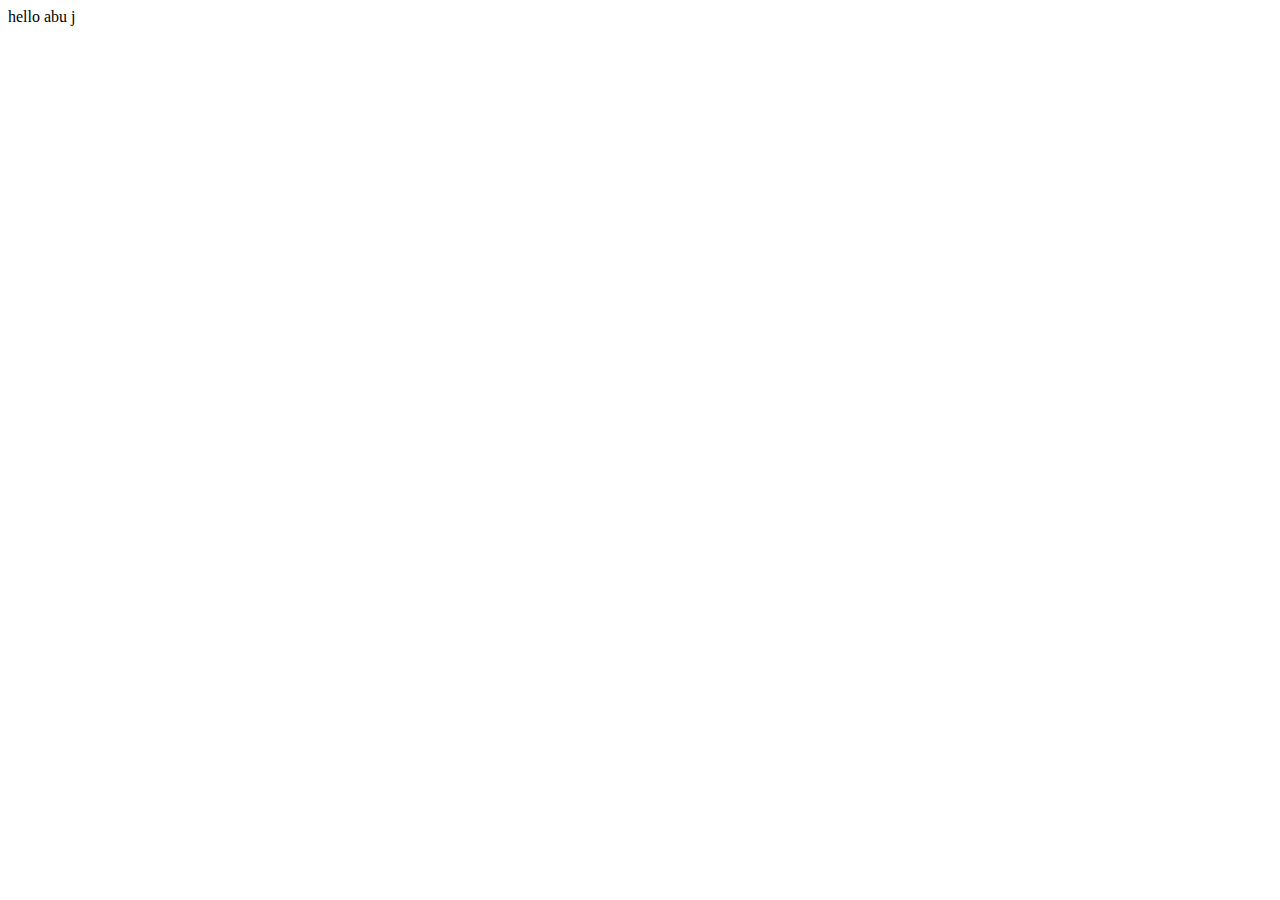
==== index.html @ 4c725cdd "yeh boy" ====
<!DOCTYPE html>
<html lang="en">

<head>
  <meta charset="UTF-8">
  <meta name="viewport" content="width=device-width, initial-scale=1.0">
  <title>ABU JEE KA VLOG</title>
</head>

<body>

  hello abu j
  <script src="script.js"></script>
</body>

</html>
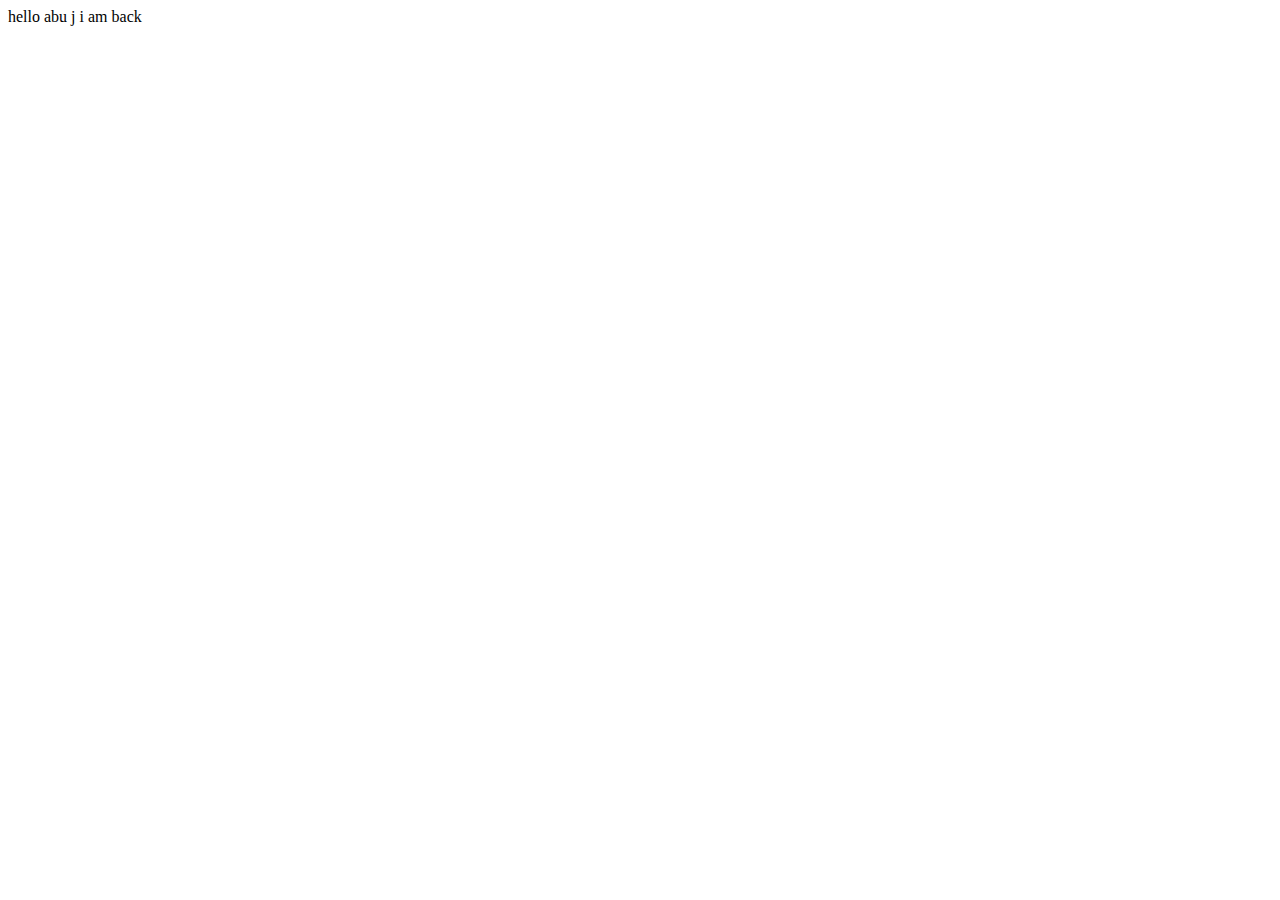
==== commit ff3457e5: "Updated portfolio content" ====
--- a/index.html
+++ b/index.html
@@ -9,7 +9,7 @@
 
 <body>
 
-  hello abu j
+  hello abu j i am back
   <script src="script.js"></script>
 </body>
 
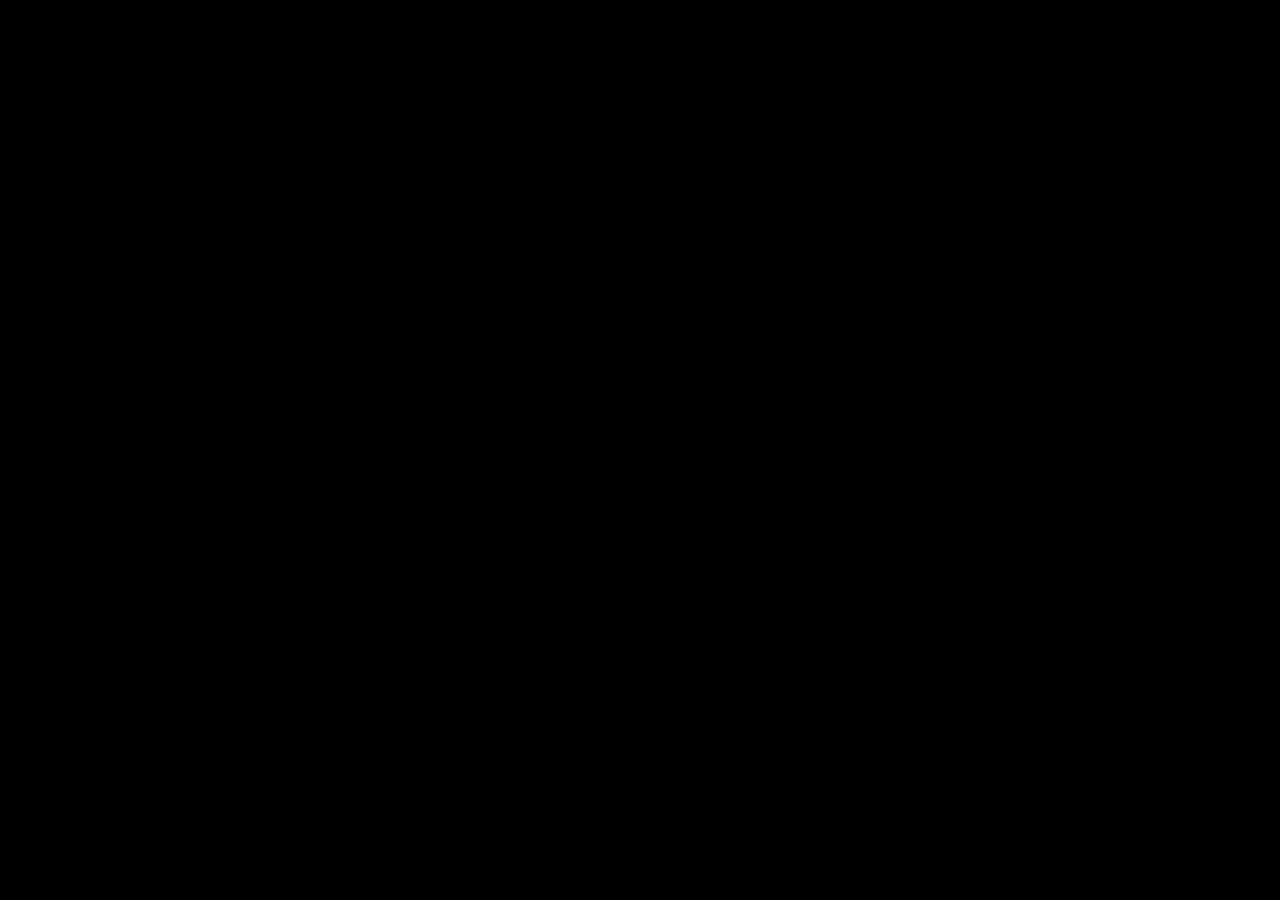
==== commit d85f112b: "Updated portfolio content" ====
--- a/index.html
+++ b/index.html
@@ -5,11 +5,12 @@
   <meta charset="UTF-8">
   <meta name="viewport" content="width=device-width, initial-scale=1.0">
   <title>ABU JEE KA VLOG</title>
+  <link rel="stylesheet" href="style.css">
 </head>
 
 <body>
 
-  hello abu j i am back
+
   <script src="script.js"></script>
 </body>
 
--- a/style.css
+++ b/style.css
@@ -0,0 +1,4 @@
+body {
+  background-color: black;
+  color: magenta;
+}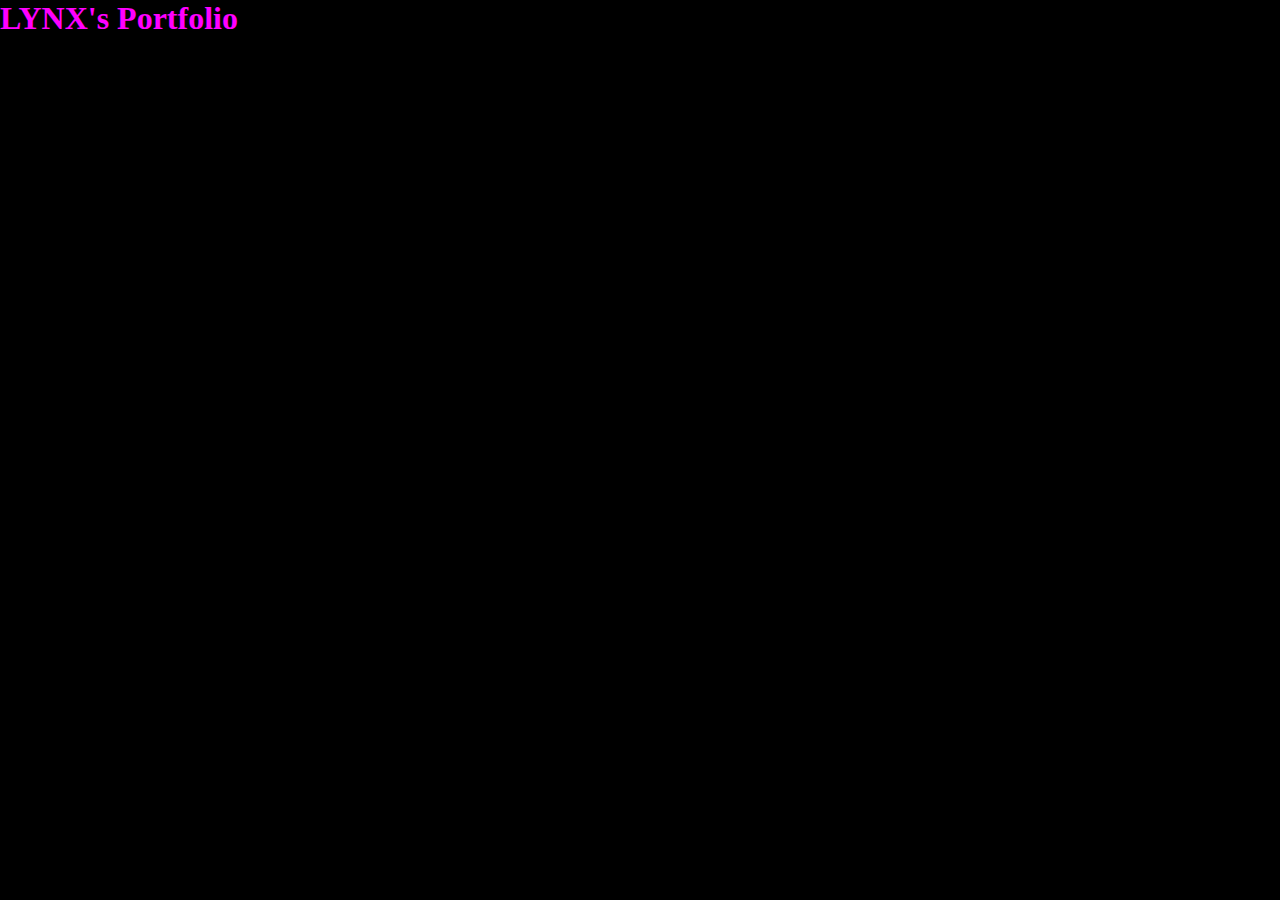
==== commit a4932db0: "Updated portfolio content" ====
--- a/index.html
+++ b/index.html
@@ -9,7 +9,14 @@
 </head>
 
 <body>
+  <header>
+    <h1>LYNX's Portfolio</h1>
+  </header>
+  <main>
+    <div class="">
 
+    </div>
+  </main>
 
   <script src="script.js"></script>
 </body>
--- a/style.css
+++ b/style.css
@@ -1,3 +1,8 @@
+* {
+  margin: 0;
+  padding: 0;
+}
+
 body {
   background-color: black;
   color: magenta;
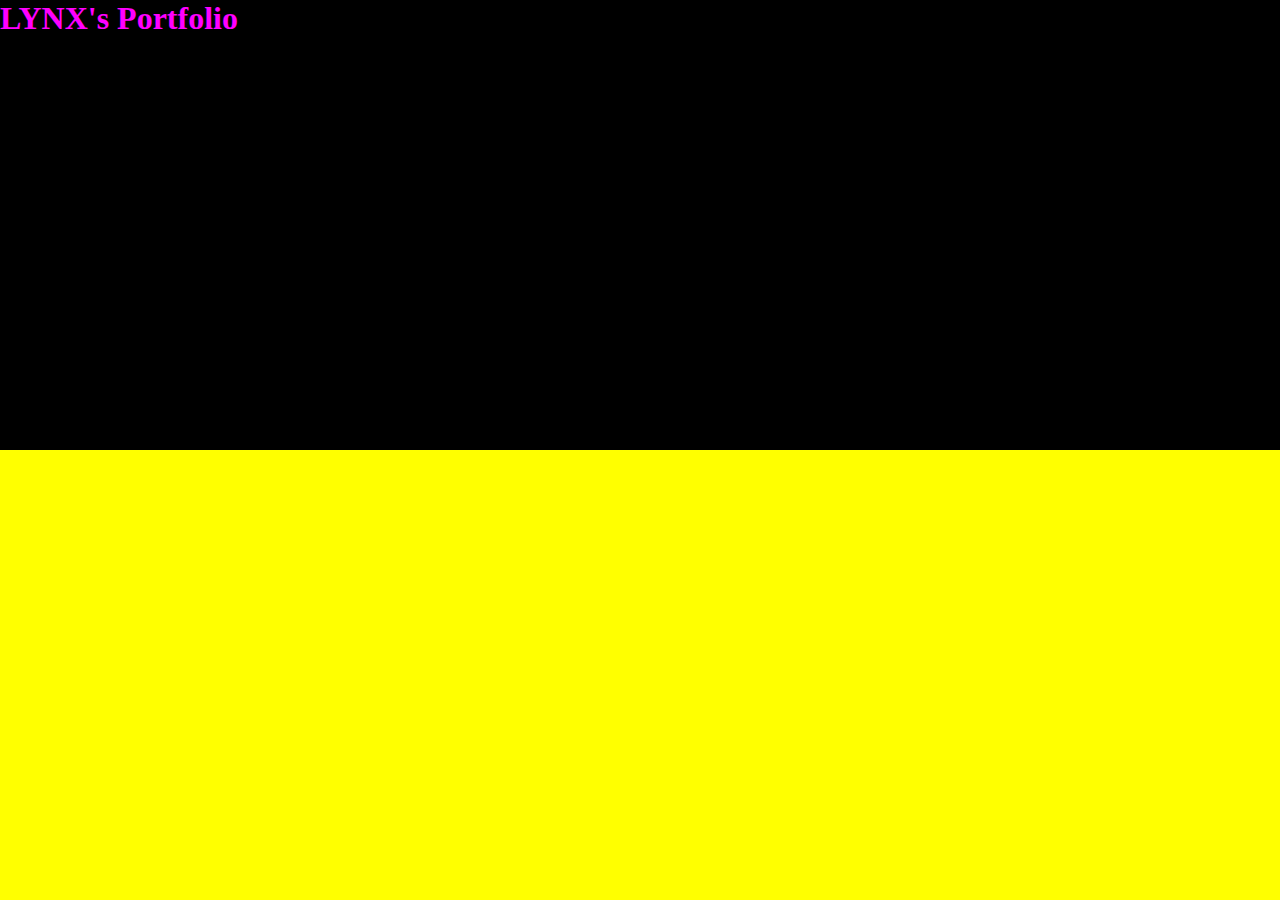
==== commit 73620da8: "yeh boy" ====
--- a/index.html
+++ b/index.html
@@ -4,7 +4,7 @@
 <head>
   <meta charset="UTF-8">
   <meta name="viewport" content="width=device-width, initial-scale=1.0">
-  <title>ABU JEE KA VLOG</title>
+  <title>lynx's Portfolio</title>
   <link rel="stylesheet" href="style.css">
 </head>
 
@@ -13,7 +13,7 @@
     <h1>LYNX's Portfolio</h1>
   </header>
   <main>
-    <div class="">
+    <div class="projects">
 
     </div>
   </main>
--- a/style.css
+++ b/style.css
@@ -6,4 +6,17 @@
 body {
   background-color: black;
   color: magenta;
+  width: 100%;
+  height: 100%;
+}
+
+header {
+  height: 50vh;
+  width: 100vw;
+}
+
+.projects {
+  height: 50vh;
+  width: 100vw;
+  background-color: yellow;
 }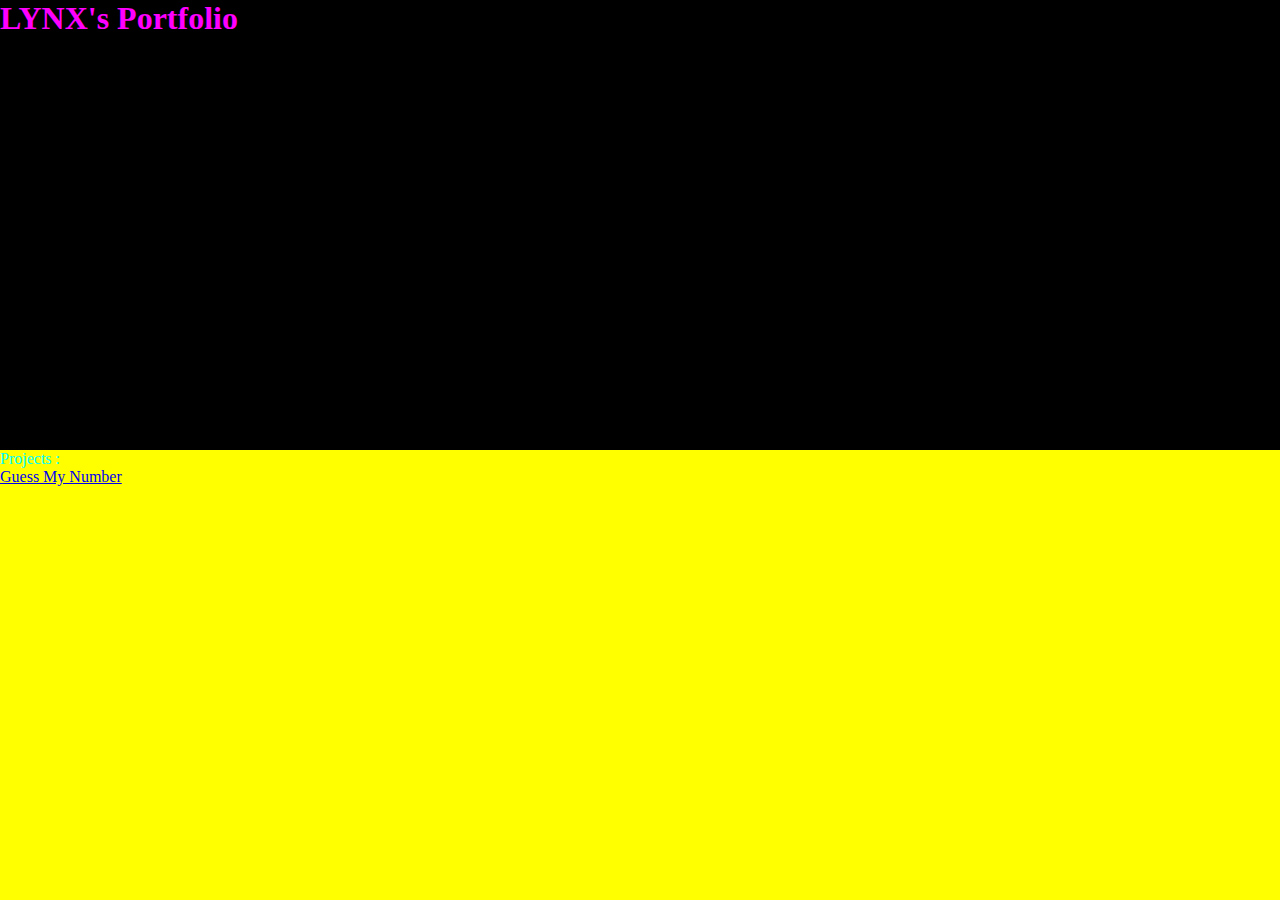
==== commit 3581b473: "yeh boy" ====
--- a/index.html
+++ b/index.html
@@ -14,7 +14,8 @@
   </header>
   <main>
     <div class="projects">
-
+      <p>Projects :</p>
+      <a href="projects/GuessMyNumber/index.html">Guess My Number</a>
     </div>
   </main>
 
--- a/style.css
+++ b/style.css
@@ -19,4 +19,5 @@
   height: 50vh;
   width: 100vw;
   background-color: yellow;
+  color: aqua;
 }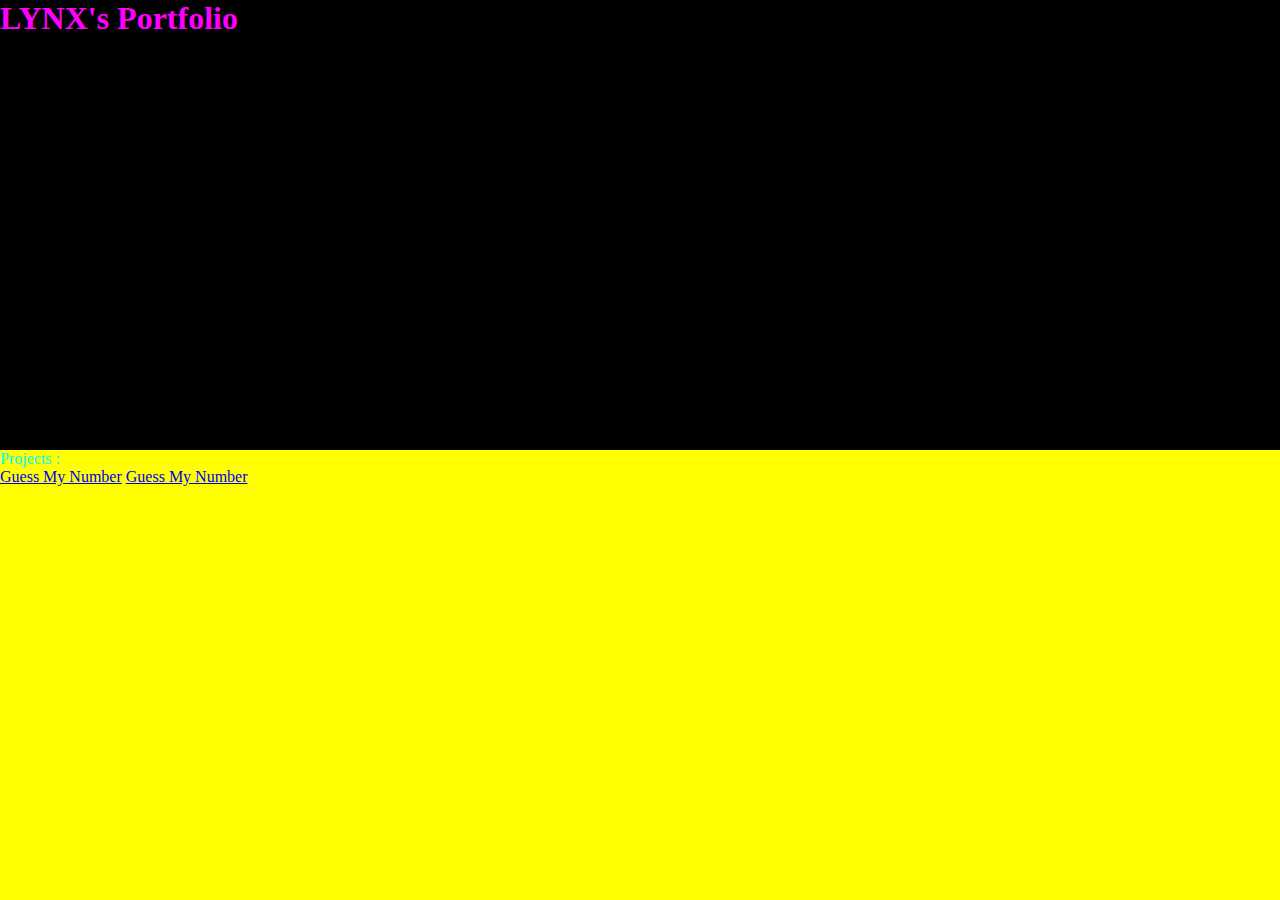
==== commit 80d433a3: "yeh boy" ====
--- a/index.html
+++ b/index.html
@@ -16,6 +16,8 @@
     <div class="projects">
       <p>Projects :</p>
       <a href="projects/GuessMyNumber/index.html">Guess My Number</a>
+      <a href="projects/PigGame/index.html">Guess My Number</a>
+
     </div>
   </main>
 
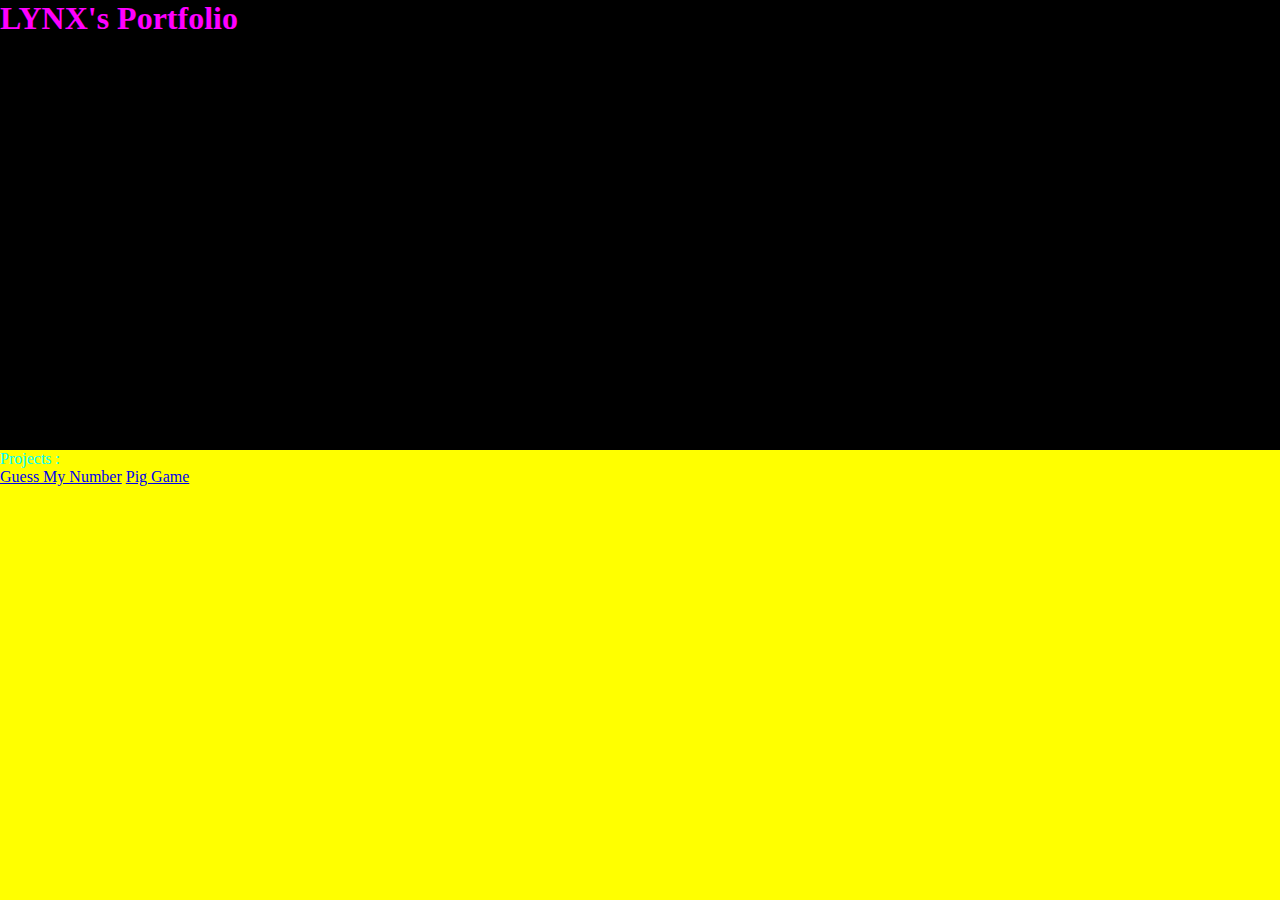
==== commit 5c67e3cf: "yeh boy" ====
--- a/index.html
+++ b/index.html
@@ -16,7 +16,7 @@
     <div class="projects">
       <p>Projects :</p>
       <a href="projects/GuessMyNumber/index.html">Guess My Number</a>
-      <a href="projects/PigGame/index.html">Guess My Number</a>
+      <a href="projects/PigGame/index.html">Pig Game</a>
 
     </div>
   </main>
@@ -24,4 +24,4 @@
   <script src="script.js"></script>
 </body>
 
-</html>+</html>
